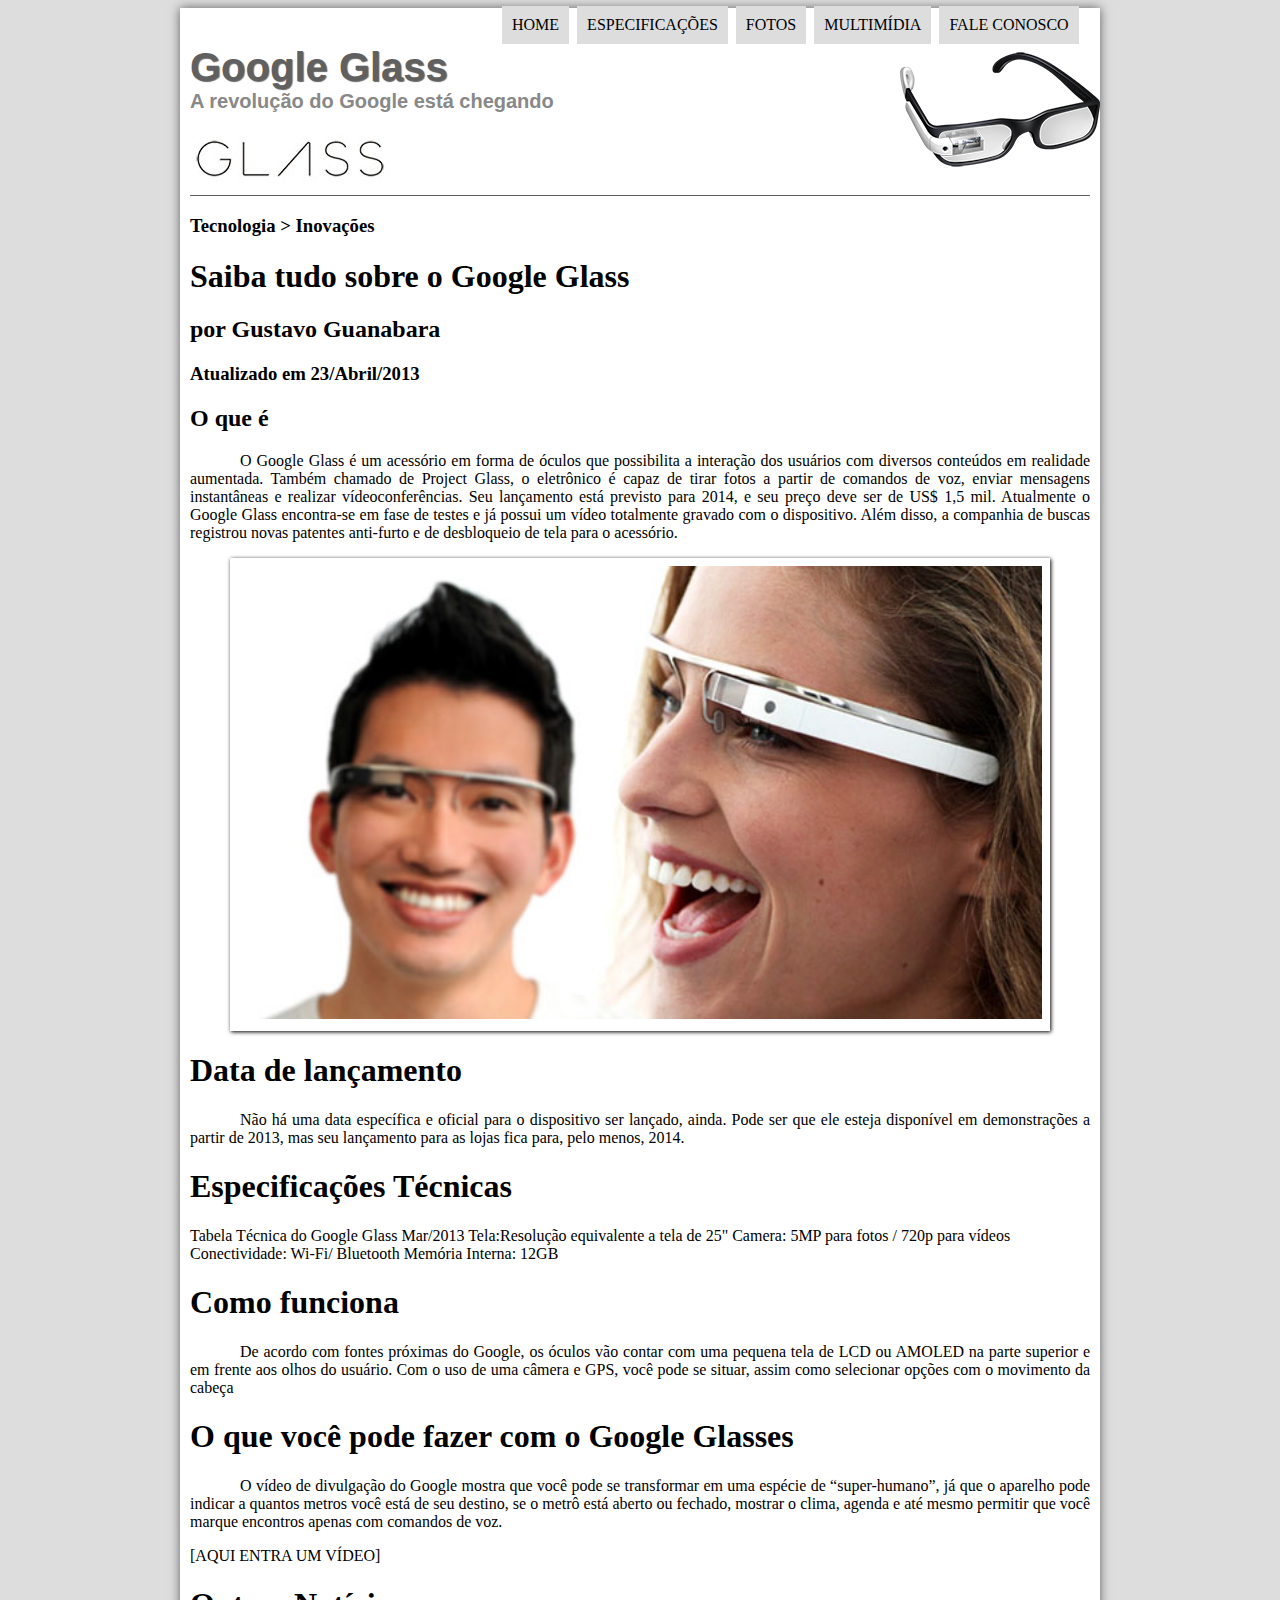
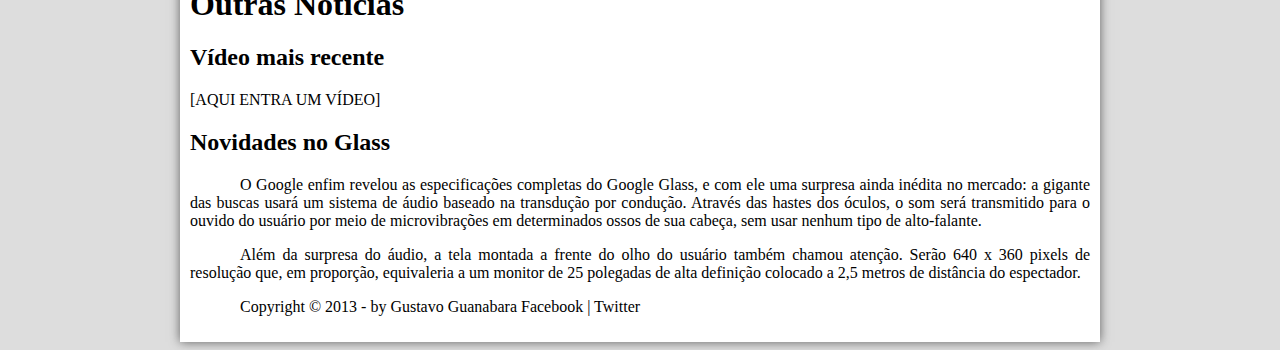
==== proj_glass/index.html @ 861604f9 "importando fonte" ====
<!DOCTYPE html>
<html lang="en">
    <head>
        <meta charset="UTF-8">
        <meta name="viewport" content="width=device-width, initial-scale=1.0">
        <link rel="stylesheet" type="text/css" href="estilo.css">
        <link href="https://fonts.googleapis.com/css2?family=Titillium+Web:ital@1&display=swap" rel="stylesheet">
        <title>Tudo sobre Google Glass</title>
    </head>
    <body>
        <div id="interface">
            <header id="cabecalho">
            <h1>
                Google Glass
            </h1>
            <h2>
                A revolução do Google está chegando
            </h2>
            <img src="img/glass-oculos-preto-peq.png" alt="google glass" id="icone">
            <nav id="menu">
                <h1>
                    Menu Principal
                </h1>
                <ul>
                    <li>
                        <a href="index.html">
                            Home
                        </a>
                    </li>
                    <li>
                        <a href="">
                            Especificações
                        </a>
                    </li>
                    <li>
                        <a href="">
                            Fotos
                        </a>
                    </li>
                    <li>
                        <a href="">
                            Multimídia
                        </a>
                    </li>
                    <li>
                        <a href="">
                            Fale conosco
                        </a>
                    </li>
                </ul>
            </nav>
            </header>
            <h3>
            Tecnologia > Inovações
            </h3>
            <h1>
                Saiba tudo sobre o Google Glass
            </h1>
            <h2>
                por Gustavo Guanabara
            </h2>
            <h3>
                Atualizado em 23/Abril/2013
            </h3>
            <h2>
                O que é
            </h2>
            <p>
                O Google Glass é um acessório em forma de óculos que possibilita a interação dos usuários com diversos conteúdos em realidade aumentada. Também chamado de Project Glass, o eletrônico é capaz de tirar fotos a partir de comandos de voz, enviar mensagens instantâneas e realizar vídeo&shy;conferências. Seu lançamento está previsto para 2014, e seu preço deve ser de US$ 1,5 mil. Atualmente o Google Glass encontra-se em fase de testes e já possui um vídeo totalmente gravado com o dispositivo. Além disso, a companhia de buscas registrou novas patentes anti-furto e de desbloqueio de tela para o acessório.
            </p>
            <figure class="foto-legenda">
                <img src="img/glass-quadro-homem-mulher.jpg" alt="">
                <figcaption>
                    <h3>
                        Google Glass
                    </h3>
                    <p>
                        Uma nova maneira de ver o mundo.
                    </p>
                </figcaption>
            </figure>
            


            <h1>
                Data de lançamento
            </h1>
            <p>
                Não há uma data específica e oficial para o dispositivo ser lançado, ainda. Pode ser que ele esteja disponível em demonstrações a partir de 2013, mas seu lançamento para as lojas fica para, pelo menos, 2014.
            </p>
            <h1>
                Especificações Técnicas
            </h1>

Tabela Técnica do Google Glass Mar/2013

Tela:Resolução equivalente a tela de 25"
Camera: 5MP para fotos / 720p para vídeos
Conectividade: Wi-Fi/ Bluetooth
Memória Interna: 12GB

            <h1>
                Como funciona
            </h1>
            <p>
                De acordo com fontes próximas do Google, os óculos vão contar com uma pequena tela de LCD ou AMOLED na parte superior e em frente aos olhos do usuário. Com o uso de uma câmera e GPS, você pode se situar, assim como selecionar opções com o movimento da cabeça
            </p>
            <h1>
                O que você pode fazer com o Google Glasses
            </h1>
            <p>
                O vídeo de divulgação do Google mostra que você pode se transformar em uma espécie de “super-<wbr/>humano”, já que o aparelho pode indicar a quantos metros você está de seu destino, se o metrô está aberto ou fechado, mostrar o clima, agenda e até mesmo permitir que você marque encontros apenas com comandos de voz.
            </p>

[AQUI ENTRA UM VÍDEO]
            <h1>
                Outras Notícias
            </h1>
            <h2>
                Vídeo mais recente
            </h2>

[AQUI ENTRA UM VÍDEO]

            <h2>
                Novidades no Glass
            </h2>
            <p>
                O Google enfim revelou as especificações completas do Google Glass, e com ele uma surpresa ainda inédita no mercado: a gigante das buscas usará um sistema  de áudio baseado na transdução por condução. Através das hastes dos óculos, o som será transmitido para o ouvido do usuário por meio de microvibrações em determinados ossos de sua cabeça, sem usar nenhum tipo de alto-falante.
            </p>
            <p>
                Além da surpresa do áudio, a tela montada a frente do olho do usuário também chamou atenção. Serão 640 x 360 pixels de resolução que, em proporção,     equivaleria a um monitor de 25 polegadas de alta definição colocado a 2,5 metros de distância do espectador.
            </p>
            <p>
                Copyright &copy; 2013 - by Gustavo Guanabara
                Facebook | Twitter            
            </p>
        </div>
    </body>
</html>
---- proj_glass/estilo.css ----
body {
    background-color: #ddd;
}

#interface {
    width: 900px;
    background-color: #fff;
    margin-top: 0px;
    margin-left: auto;
    margin-right: auto;
    box-shadow: 0px 0px 10px #606060;
    padding: 10px;
    position: relative;
}

#cabecalho {
    border-bottom: 1px solid #606060;
    height: 150px;
    background: url("img/glass-logo-peq.jpg") no-repeat 0px 90px;
}

#cabecalho h1 {
    font-family: Arial, sans-serif;
    font-size: 30pt;
    color: #606060;
    text-shadow: 1px 1px 1px rgba(0, 0, 0, 0.6);
    padding: 0;
    margin-bottom: 0;
}

#cabecalho h2 {
    font-family: Arial, Helvetica, sans-serif;
    color: #888;
    font-size: 15pt;
    padding: 0;
    margin-top: 0;
}

#icone {
    position: absolute;
    left: 720px;
    top: 40px;
}

p {
    text-align: justify;
    text-indent: 50px;
}

.foto-legenda {
    position: relative;
    border: 8px solid #fff;
    box-shadow: 1px 1px 4px #000;
}

.foto-legenda img {
    width: 100%;
    height: 100%;
}

.foto-legenda figcaption {
    opacity: 0;
    position: absolute;
    top: 0px;
    background-color: rgba(0, 0, 0, 0.4);
    color: #fff;
    width: 100%;
    height: 100%;
    padding: 10px;
    box-sizing: border-box;
    transition: 1s;
}

.foto-legenda:hover figcaption {
    opacity: 1;
}

#menu {
    display: block;
}

#menu ul {
    list-style: none;
    text-transform: uppercase;
    position: absolute;
    top: -20px;
    left: 280px;
}

#menu li {
    display: inline-block;
    background-color: #ddd;
    padding: 10px;
    margin: 2px;
    transition: 1s;
}

#menu li:hover {
    background-color: #606060;
}

#menu h1 {
    display: none;
}

#menu a {
    color: #000;
    text-decoration: none;
}

#menu a:hover {
    color: #fff;
}
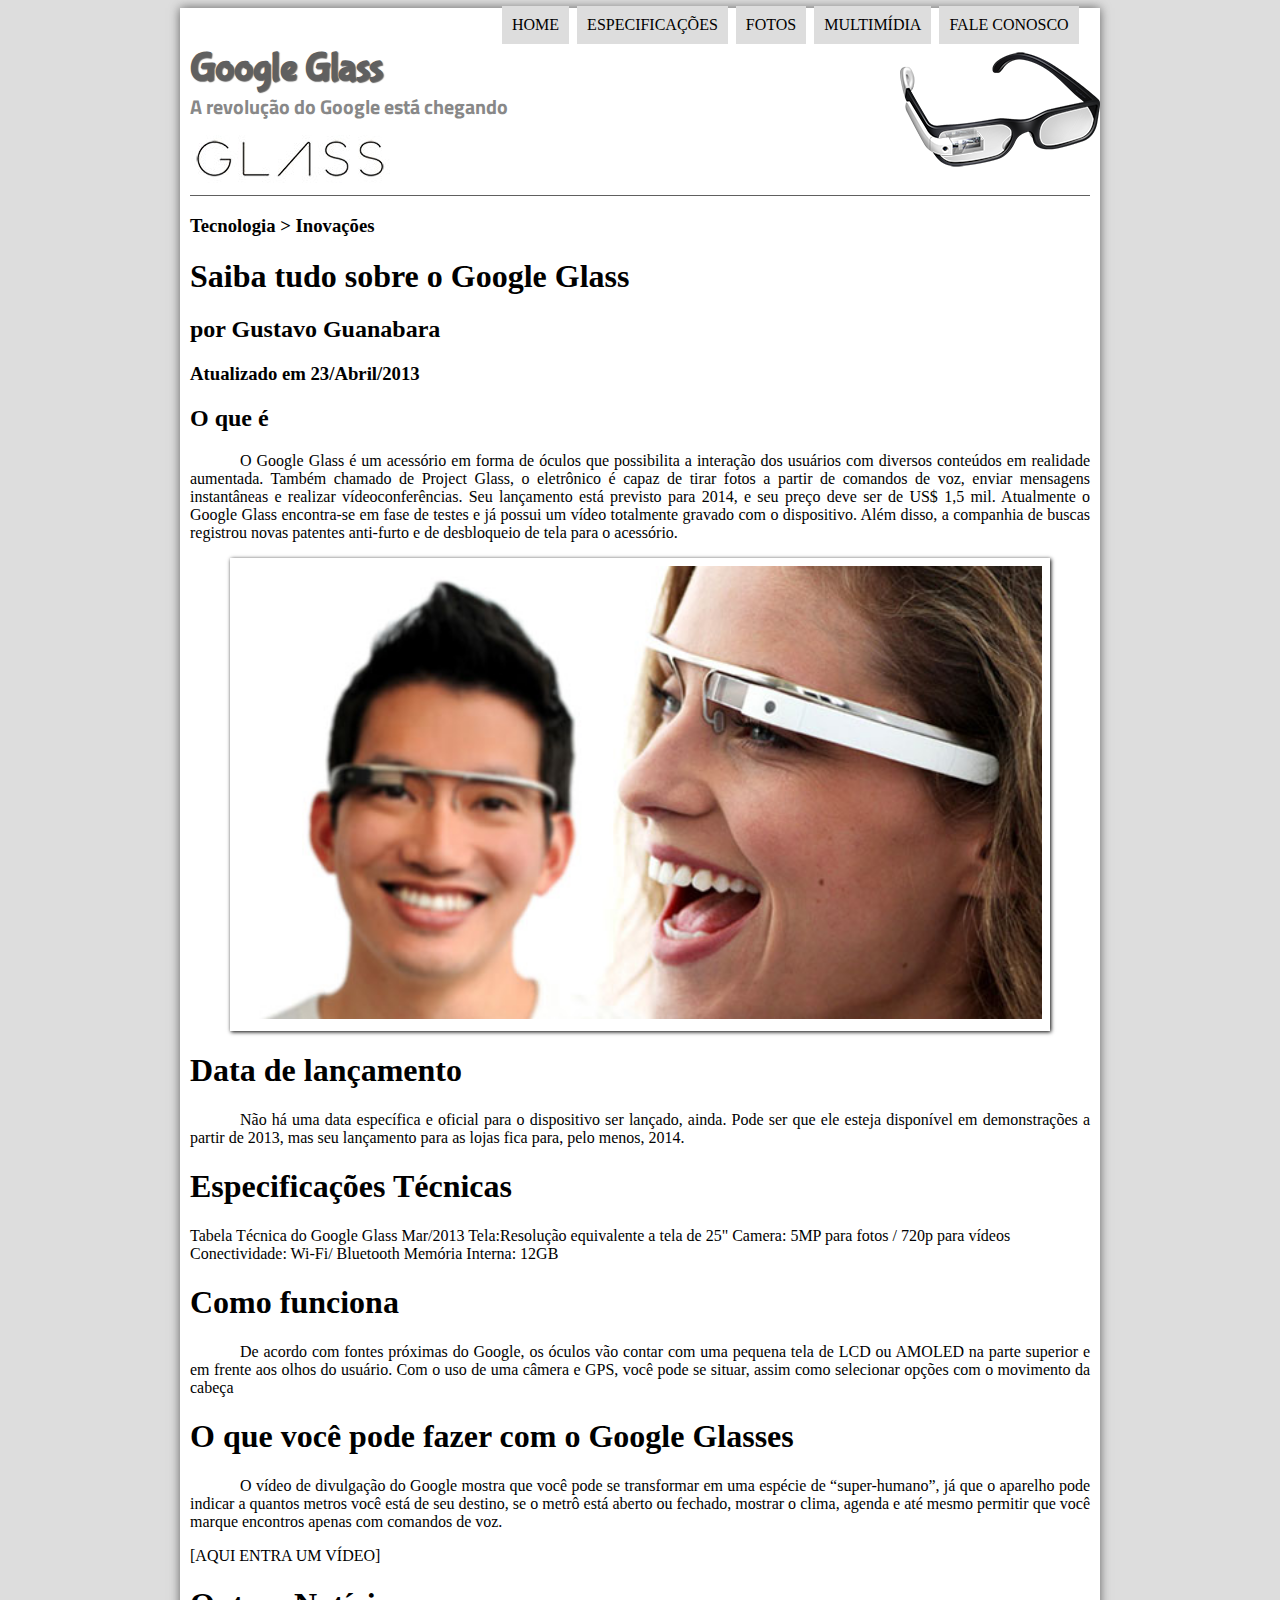
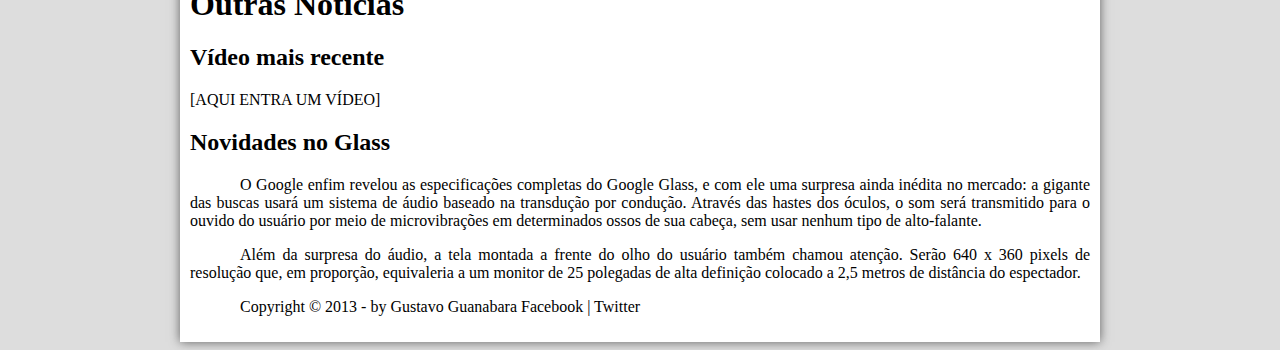
==== commit 02f1e7df: "criando section" ====
--- a/proj_glass/index.html
+++ b/proj_glass/index.html
@@ -50,47 +50,45 @@
                 </ul>
             </nav>
             </header>
-            <h3>
-            Tecnologia > Inovações
-            </h3>
-            <h1>
-                Saiba tudo sobre o Google Glass
-            </h1>
-            <h2>
-                por Gustavo Guanabara
-            </h2>
-            <h3>
-                Atualizado em 23/Abril/2013
-            </h3>
-            <h2>
-                O que é
-            </h2>
-            <p>
-                O Google Glass é um acessório em forma de óculos que possibilita a interação dos usuários com diversos conteúdos em realidade aumentada. Também chamado de Project Glass, o eletrônico é capaz de tirar fotos a partir de comandos de voz, enviar mensagens instantâneas e realizar vídeo&shy;conferências. Seu lançamento está previsto para 2014, e seu preço deve ser de US$ 1,5 mil. Atualmente o Google Glass encontra-se em fase de testes e já possui um vídeo totalmente gravado com o dispositivo. Além disso, a companhia de buscas registrou novas patentes anti-furto e de desbloqueio de tela para o acessório.
-            </p>
-            <figure class="foto-legenda">
-                <img src="img/glass-quadro-homem-mulher.jpg" alt="">
-                <figcaption>
-                    <h3>
-                        Google Glass
-                    </h3>
-                    <p>
-                        Uma nova maneira de ver o mundo.
-                    </p>
-                </figcaption>
-            </figure>
-            
-
-
-            <h1>
-                Data de lançamento
-            </h1>
-            <p>
-                Não há uma data específica e oficial para o dispositivo ser lançado, ainda. Pode ser que ele esteja disponível em demonstrações a partir de 2013, mas seu lançamento para as lojas fica para, pelo menos, 2014.
-            </p>
-            <h1>
-                Especificações Técnicas
-            </h1>
+            <section id="corpo">
+                <h3>
+                    Tecnologia > Inovações
+                </h3>
+                <h1>
+                    Saiba tudo sobre o Google Glass
+                </h1>
+                <h2>
+                    por Gustavo Guanabara
+                </h2>
+                <h3>
+                    Atualizado em 23/Abril/2013
+                </h3>
+                <h2>
+                    O que é
+                </h2>
+                <p>
+                    O Google Glass é um acessório em forma de óculos que possibilita a interação dos usuários com diversos conteúdos em realidade aumentada. Também chamado de Project Glass, o eletrônico é capaz de tirar fotos a partir de comandos de voz, enviar mensagens instantâneas e realizar vídeo&shy;conferências. Seu lançamento está previsto para 2014, e seu preço deve ser de US$ 1,5 mil. Atualmente o Google Glass encontra-se em fase de testes e já possui um vídeo totalmente gravado com o dispositivo. Além disso, a companhia de buscas registrou novas patentes anti-furto e de desbloqueio de tela para o acessório.
+                </p>
+                <figure class="foto-legenda">
+                    <img src="img/glass-quadro-homem-mulher.jpg" alt="">
+                    <figcaption>
+                        <h3>
+                            Google Glass
+                        </h3>
+                        <p>
+                            Uma nova maneira de ver o mundo.
+                        </p>
+                    </figcaption>
+                </figure>
+                <h1>
+                    Data de lançamento
+                </h1>
+                <p>
+                    Não há uma data específica e oficial para o dispositivo ser lançado, ainda. Pode ser que ele esteja disponível em demonstrações a partir de 2013, mas seu lançamento para as lojas fica para, pelo menos, 2014.
+                </p>
+                <h1>
+                    Especificações Técnicas
+                </h1>
 
 Tabela Técnica do Google Glass Mar/2013
 
@@ -99,20 +97,24 @@
 Conectividade: Wi-Fi/ Bluetooth
 Memória Interna: 12GB
 
-            <h1>
-                Como funciona
-            </h1>
-            <p>
-                De acordo com fontes próximas do Google, os óculos vão contar com uma pequena tela de LCD ou AMOLED na parte superior e em frente aos olhos do usuário. Com o uso de uma câmera e GPS, você pode se situar, assim como selecionar opções com o movimento da cabeça
-            </p>
-            <h1>
-                O que você pode fazer com o Google Glasses
-            </h1>
-            <p>
-                O vídeo de divulgação do Google mostra que você pode se transformar em uma espécie de “super-<wbr/>humano”, já que o aparelho pode indicar a quantos metros você está de seu destino, se o metrô está aberto ou fechado, mostrar o clima, agenda e até mesmo permitir que você marque encontros apenas com comandos de voz.
-            </p>
+                <h1>
+                    Como funciona
+                </h1>
+                <p>
+                    De acordo com fontes próximas do Google, os óculos vão contar com uma pequena tela de LCD ou AMOLED na parte superior e em frente aos olhos do usuário. Com o uso de uma câmera e GPS, você pode se situar, assim como selecionar opções com o movimento da cabeça
+                </p>
+                <h1>
+                    O que você pode fazer com o Google Glasses
+                </h1>
+                <p>
+                    O vídeo de divulgação do Google mostra que você pode se transformar em uma espécie de “super-<wbr/>humano”, já que o aparelho pode indicar a quantos metros você está de seu destino, se o metrô está aberto ou fechado, mostrar o clima, agenda e até mesmo permitir que você marque encontros apenas com  comandos de voz.
+                </p>
 
 [AQUI ENTRA UM VÍDEO]
+            </section>
+
+
+
             <h1>
                 Outras Notícias
             </h1>
--- a/proj_glass/estilo.css
+++ b/proj_glass/estilo.css
@@ -1,3 +1,5 @@
+@import url('https://fonts.googleapis.com/css2?family=Bubblegum+Sans&display=swap');
+
 body {
     background-color: #ddd;
 }
@@ -20,7 +22,7 @@
 }
 
 #cabecalho h1 {
-    font-family: Arial, sans-serif;
+    font-family: 'Bubblegum Sans', cursive;
     font-size: 30pt;
     color: #606060;
     text-shadow: 1px 1px 1px rgba(0, 0, 0, 0.6);
@@ -29,7 +31,7 @@
 }
 
 #cabecalho h2 {
-    font-family: Arial, Helvetica, sans-serif;
+    font-family: 'Titillium Web', sans-serif;
     color: #888;
     font-size: 15pt;
     padding: 0;
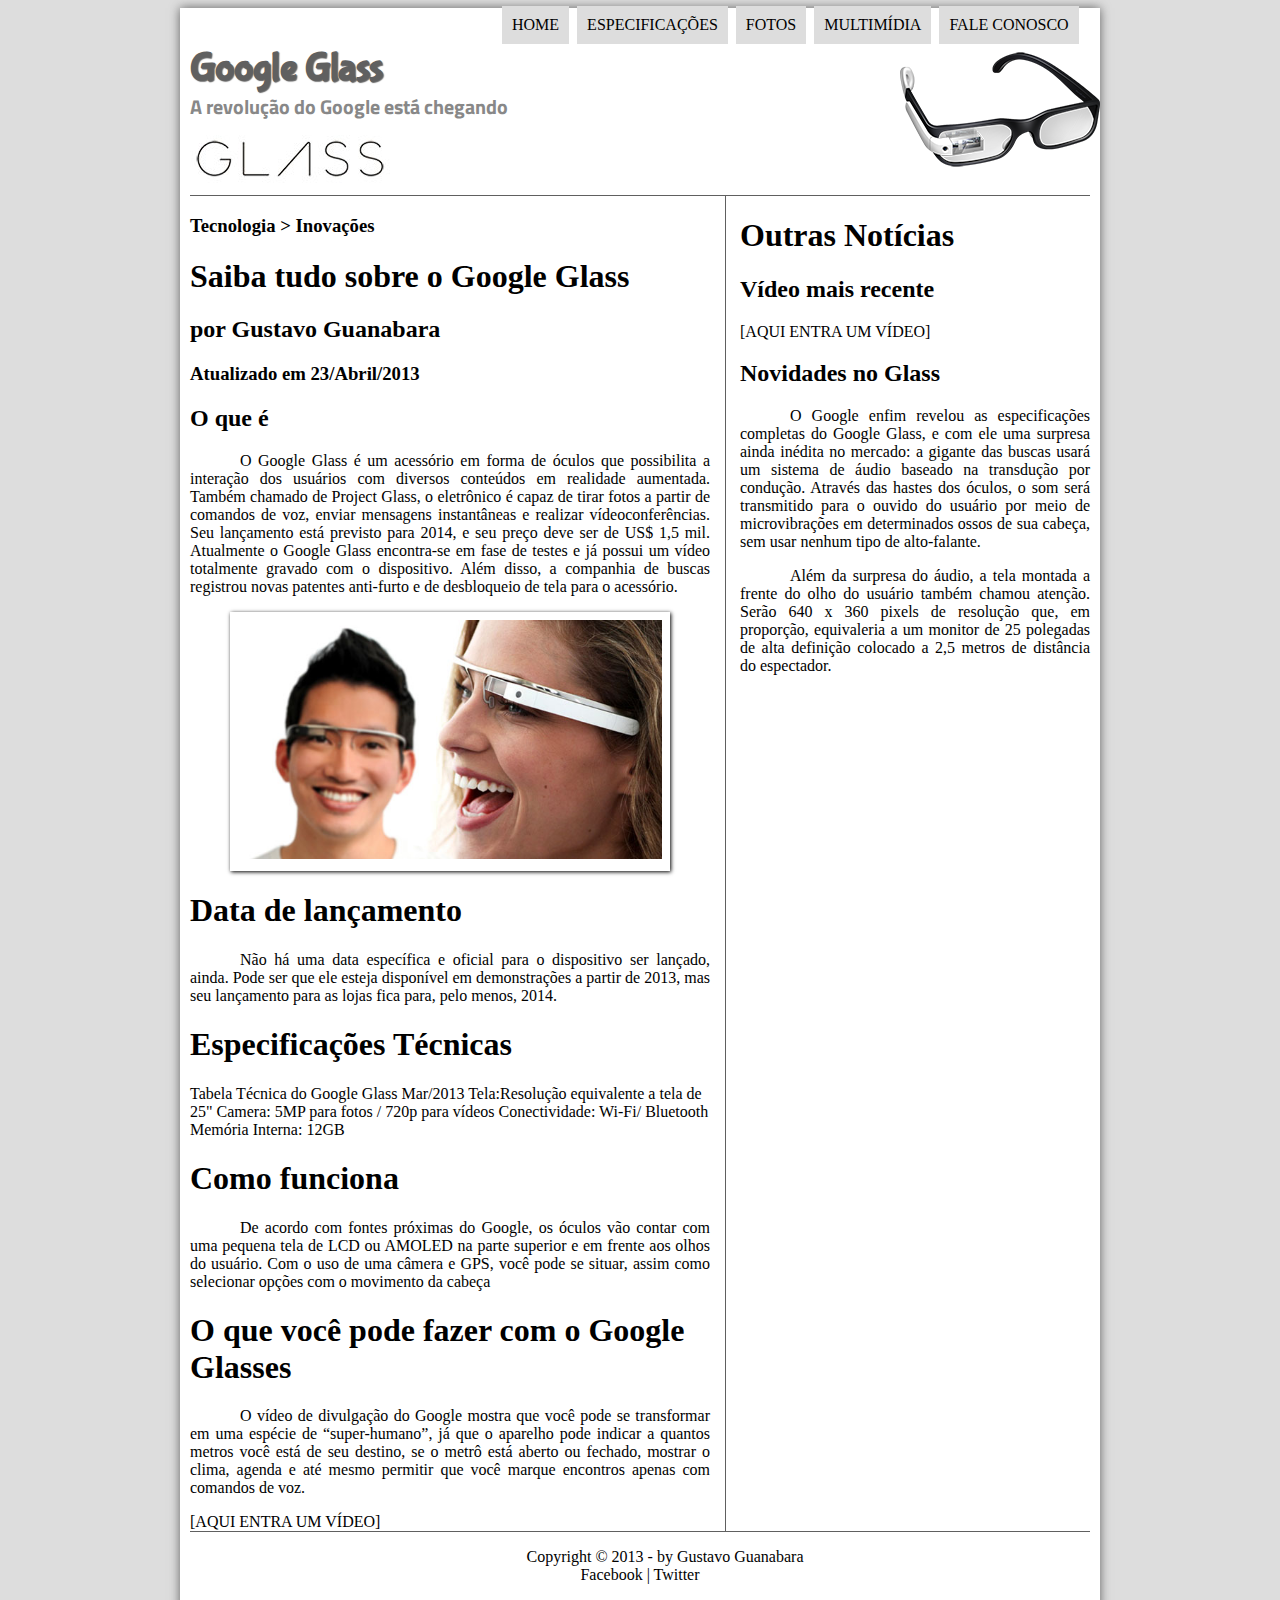
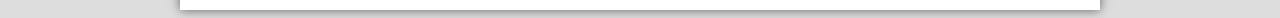
==== commit 1fdf4c3c: "posição e espaçamento rodapé, lateral e corpo" ====
--- a/proj_glass/index.html
+++ b/proj_glass/index.html
@@ -112,31 +112,30 @@
 
 [AQUI ENTRA UM VÍDEO]
             </section>
-
-
-
-            <h1>
-                Outras Notícias
-            </h1>
-            <h2>
-                Vídeo mais recente
-            </h2>
-
-[AQUI ENTRA UM VÍDEO]
-
-            <h2>
-                Novidades no Glass
-            </h2>
-            <p>
-                O Google enfim revelou as especificações completas do Google Glass, e com ele uma surpresa ainda inédita no mercado: a gigante das buscas usará um sistema  de áudio baseado na transdução por condução. Através das hastes dos óculos, o som será transmitido para o ouvido do usuário por meio de microvibrações em determinados ossos de sua cabeça, sem usar nenhum tipo de alto-falante.
-            </p>
-            <p>
-                Além da surpresa do áudio, a tela montada a frente do olho do usuário também chamou atenção. Serão 640 x 360 pixels de resolução que, em proporção,     equivaleria a um monitor de 25 polegadas de alta definição colocado a 2,5 metros de distância do espectador.
-            </p>
-            <p>
-                Copyright &copy; 2013 - by Gustavo Guanabara
-                Facebook | Twitter            
-            </p>
+            <aside id="lateral">
+                <h1>
+                    Outras Notícias
+                </h1>
+                <h2>
+                    Vídeo mais recente
+                </h2>
+                [AQUI ENTRA UM VÍDEO]
+                <h2>
+                    Novidades no Glass
+                </h2>
+                <p>
+                    O Google enfim revelou as especificações completas do Google Glass, e com ele uma surpresa ainda inédita no mercado: a gigante das buscas usará um  sistema  de áudio baseado na transdução por condução. Através das hastes dos óculos, o som será transmitido para o ouvido do usuário por meio de     microvibrações em determinados ossos de sua cabeça, sem usar nenhum tipo de alto-falante.
+                </p>
+                <p>
+                    Além da surpresa do áudio, a tela montada a frente do olho do usuário também chamou atenção. Serão 640 x 360 pixels de resolução que, em proporção, equivaleria a um monitor de 25 polegadas de alta definição colocado a 2,5 metros de distância do espectador.
+                </p>
+            </aside>
+            <footer id="rodape">
+                <p>
+                    Copyright &copy; 2013 - by Gustavo Guanabara<br/>
+                    Facebook | Twitter            
+                </p>    
+            </footer>
         </div>
     </body>
 </html>
--- a/proj_glass/estilo.css
+++ b/proj_glass/estilo.css
@@ -113,3 +113,26 @@
 #menu a:hover {
     color: #fff;
 }
+
+#corpo {
+    display: block;
+    width: 520px;
+    float: left;
+    border-right: 1px solid #606060;
+    padding-right: 15px;
+}
+
+#lateral {
+    display: block;
+    width: 350px;
+    float: right;
+}
+
+#rodape {
+    clear: both;
+    border-top: 1px solid #606060;
+}
+
+#rodape p {
+    text-align: center;
+}
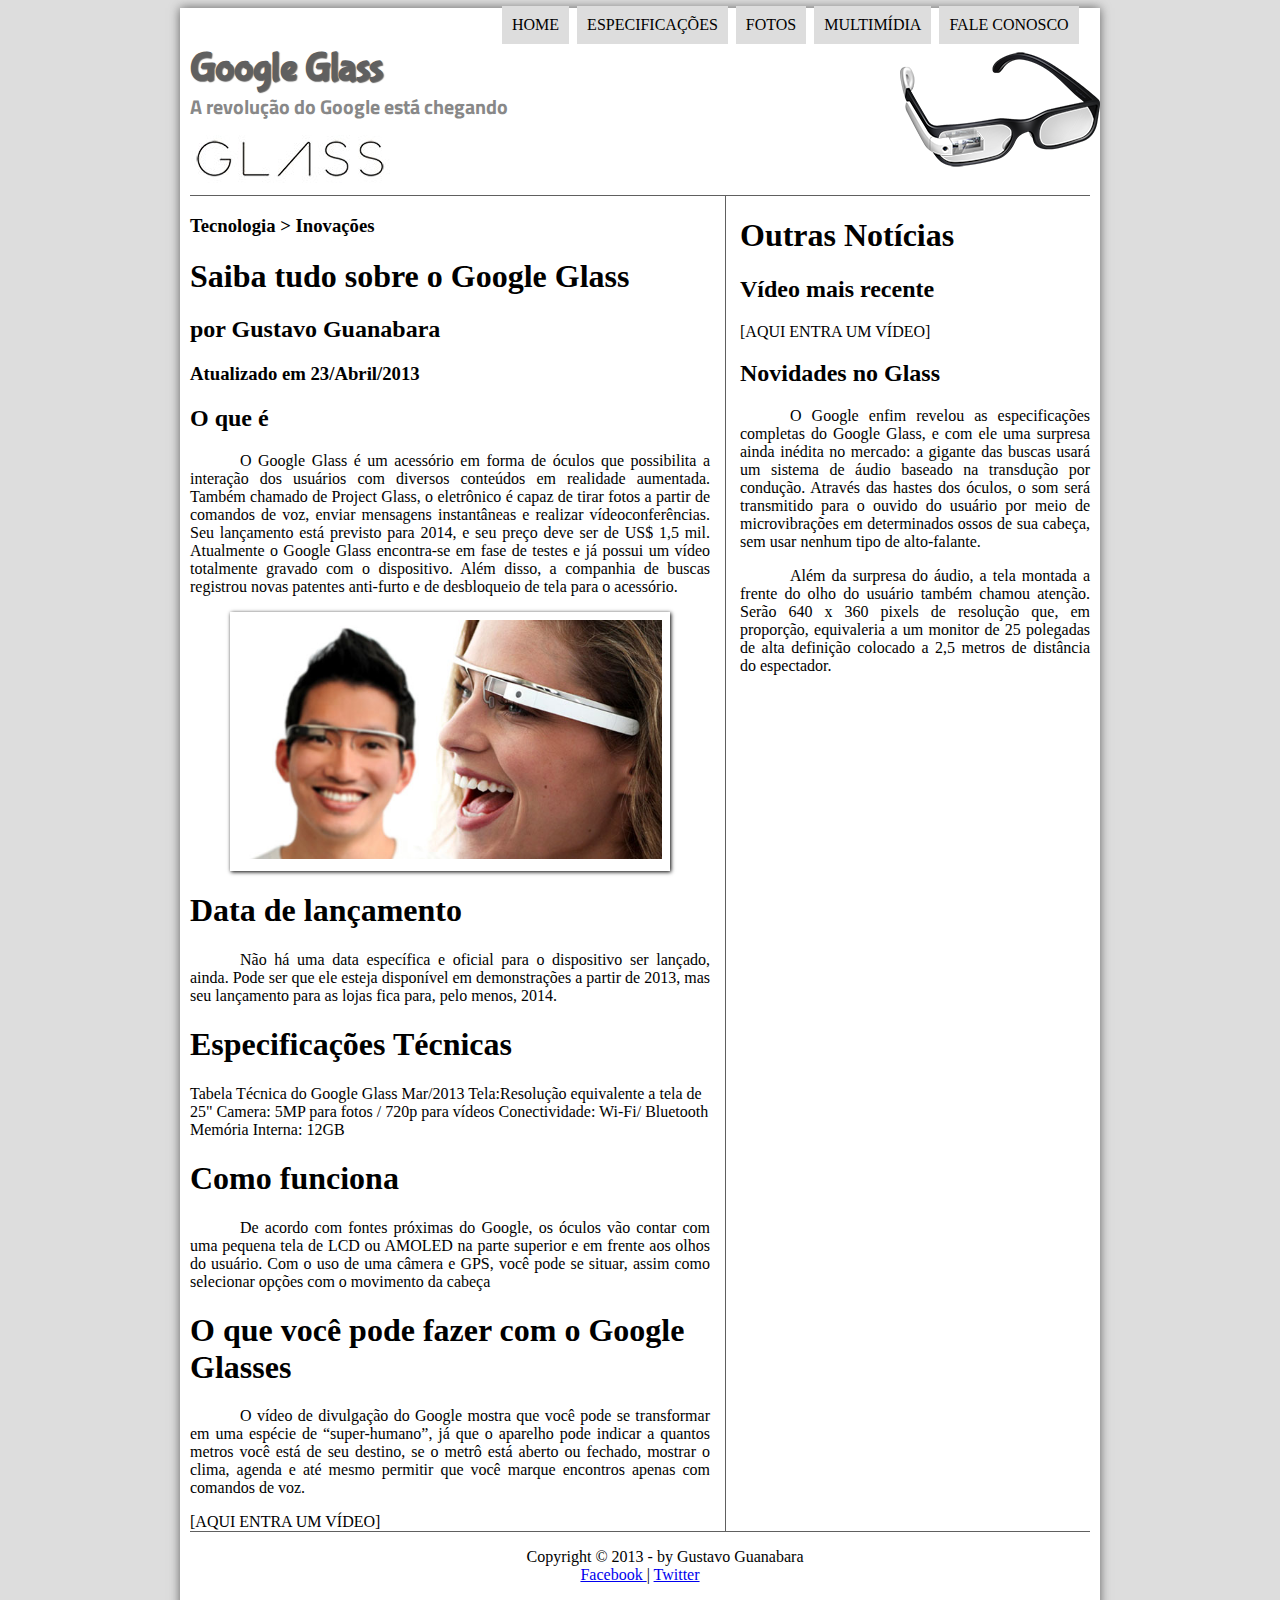
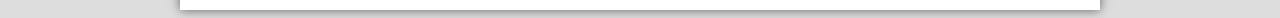
==== commit d1c51322: "links redes sociais" ====
--- a/proj_glass/index.html
+++ b/proj_glass/index.html
@@ -133,7 +133,13 @@
             <footer id="rodape">
                 <p>
                     Copyright &copy; 2013 - by Gustavo Guanabara<br/>
-                    Facebook | Twitter            
+                    <a href="https://www.facebook.com/" target="_blank">
+                        Facebook
+                    </a>
+                    |
+                    <a href="https://twitter.com/" target="_blank">
+                        Twitter
+                    </a>
                 </p>    
             </footer>
         </div>
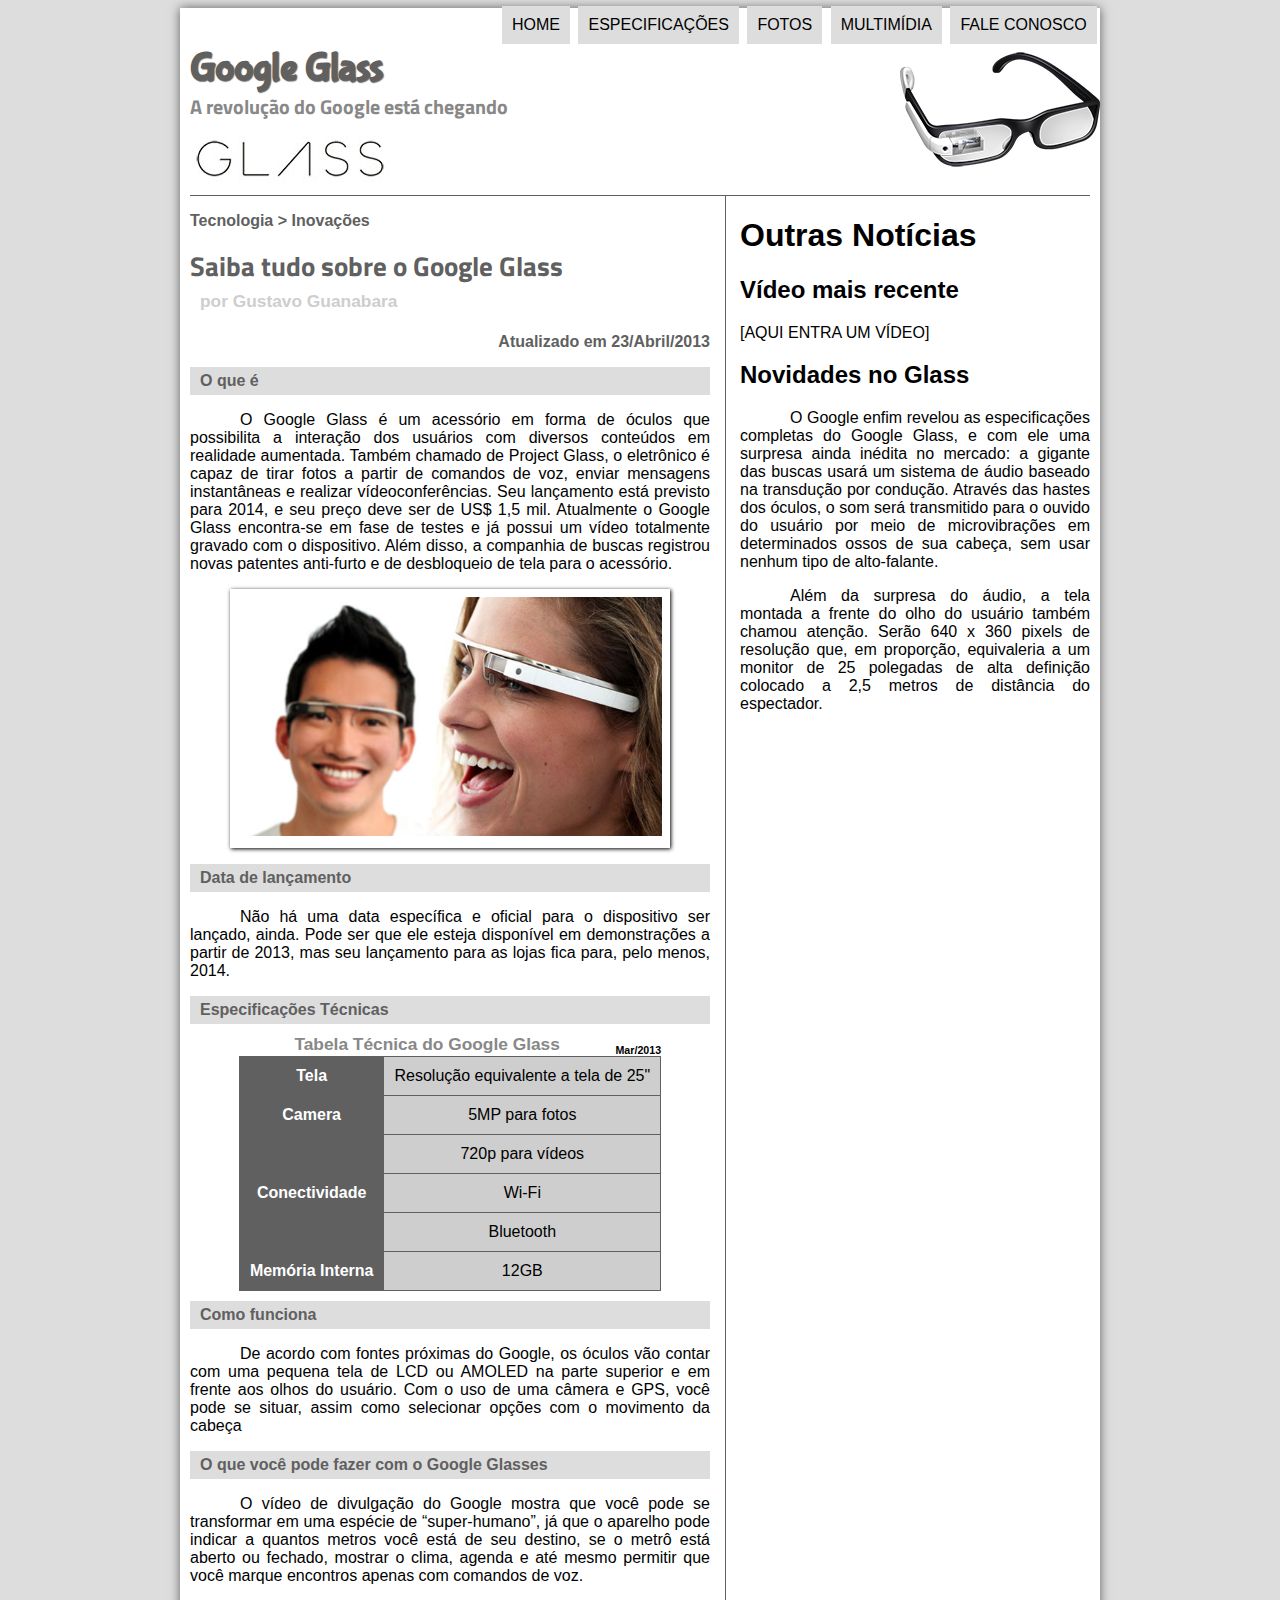
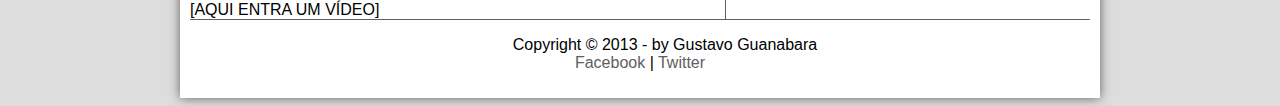
==== commit 09db9930: "formatação corpo" ====
--- a/proj_glass/index.html
+++ b/proj_glass/index.html
@@ -51,18 +51,20 @@
             </nav>
             </header>
             <section id="corpo">
-                <h3>
-                    Tecnologia > Inovações
-                </h3>
-                <h1>
-                    Saiba tudo sobre o Google Glass
-                </h1>
-                <h2>
-                    por Gustavo Guanabara
-                </h2>
-                <h3>
-                    Atualizado em 23/Abril/2013
-                </h3>
+                <header id="cabecalho-artigo">
+                    <h3>
+                        Tecnologia > Inovações
+                    </h3>
+                    <h1>
+                        Saiba tudo sobre o Google Glass
+                    </h1>
+                    <h2>
+                        por Gustavo Guanabara
+                    </h2>
+                    <h3 class="direita">
+                        Atualizado em 23/Abril/2013
+                    </h3>
+                </header>
                 <h2>
                     O que é
                 </h2>
@@ -80,32 +82,71 @@
                         </p>
                     </figcaption>
                 </figure>
-                <h1>
+                <h2>
                     Data de lançamento
-                </h1>
+                </h2>
                 <p>
                     Não há uma data específica e oficial para o dispositivo ser lançado, ainda. Pode ser que ele esteja disponível em demonstrações a partir de 2013, mas seu lançamento para as lojas fica para, pelo menos, 2014.
                 </p>
-                <h1>
+                <h2>
                     Especificações Técnicas
-                </h1>
-
-Tabela Técnica do Google Glass Mar/2013
-
-Tela:Resolução equivalente a tela de 25"
-Camera: 5MP para fotos / 720p para vídeos
-Conectividade: Wi-Fi/ Bluetooth
-Memória Interna: 12GB
-
-                <h1>
+                </h2>
+                <table id="tabela-tec">
+                    <caption>
+                        Tabela Técnica do Google Glass <span>Mar/2013</span>
+                    </caption>
+                    <tr>
+                        <td class="col-esq">
+                            Tela
+                        </td>
+                        <td class="col-dir">
+                            Resolução equivalente a tela de 25"
+                        </td>
+                    </tr>
+                    <tr>
+                        <td rowspan="2" class="col-esq">
+                            Camera
+                        </td>
+                        <td class="col-dir">
+                            5MP para fotos
+                        </td>
+                    </tr>
+                    <tr>
+                        <td class="col-dir">
+                            720p para vídeos
+                        </td>
+                    </tr>
+                    <tr>
+                        <td rowspan="2" class="col-esq">
+                            Conectividade
+                        </td>
+                        <td class="col-dir">
+                            Wi-Fi
+                        </td>
+                    </tr>
+                    <tr>
+                        <td class="col-dir">
+                            Bluetooth
+                        </td>
+                    </tr>
+                    <tr>
+                        <td class="col-esq">
+                            Memória Interna
+                        </td>
+                        <td class="col-dir">
+                            12GB
+                        </td>
+                    </tr>
+                </table>
+                <h2>
                     Como funciona
-                </h1>
+                </h2>
                 <p>
                     De acordo com fontes próximas do Google, os óculos vão contar com uma pequena tela de LCD ou AMOLED na parte superior e em frente aos olhos do usuário. Com o uso de uma câmera e GPS, você pode se situar, assim como selecionar opções com o movimento da cabeça
                 </p>
-                <h1>
+                <h2>
                     O que você pode fazer com o Google Glasses
-                </h1>
+                </h2>
                 <p>
                     O vídeo de divulgação do Google mostra que você pode se transformar em uma espécie de “super-<wbr/>humano”, já que o aparelho pode indicar a quantos metros você está de seu destino, se o metrô está aberto ou fechado, mostrar o clima, agenda e até mesmo permitir que você marque encontros apenas com  comandos de voz.
                 </p>
--- a/proj_glass/estilo.css
+++ b/proj_glass/estilo.css
@@ -2,6 +2,7 @@
 
 body {
     background-color: #ddd;
+    font-family: Arial, Helvetica, sans-serif;
 }
 
 #interface {
@@ -38,6 +39,30 @@
     margin-top: 0;
 }
 
+header#cabecalho-artigo h1 {
+    font-family: 'Titillium Web', sans-serif;
+    font-size: 20pt;
+    color: #606060;
+    margin-bottom: 0;
+    margin-top: 0;
+}
+
+header#cabecalho-artigo h2 {
+    font-size: 13pt;
+    color: #cecece;
+    background-color: #fff;
+    margin: 0;
+}
+
+header#cabecalho-artigo h3 {
+    font-size: 12pt;
+    color: #606060;
+}
+
+.direita {
+    text-align: right;
+}
+
 #icone {
     position: absolute;
     left: 720px;
@@ -47,6 +72,15 @@
 p {
     text-align: justify;
     text-indent: 50px;
+}
+
+a {
+    color: #606060;
+    text-decoration: none;
+}
+
+a:hover {
+    text-decoration: underline;
 }
 
 .foto-legenda {
@@ -122,6 +156,55 @@
     padding-right: 15px;
 }
 
+#corpo h2 {
+    font-size: 12pt;
+    color: #606060;
+    background-color: #ddd;
+    padding-top: 5px;
+    padding-bottom: 5px;
+    padding-left: 10px;
+    margin-top: 10px;
+    margin-bottom: 10px;
+}
+
+#tabela-tec caption {
+    color: #888;
+    font-size: 13pt;
+    font-weight: bolder;
+}
+
+#tabela-tec span {
+    display: block;
+    float: right;
+    color: #000;
+    font-size: 8pt;
+    margin-top: 10px;
+}
+
+#tabela-tec {
+    border: 1px solid #606060;
+    border-collapse: collapse;
+    margin-left: auto;
+    margin-right: auto;
+}
+
+#tabela-tec td {
+    border: 1px solid #606060;
+    padding: 10px;
+    text-align: center;
+}
+
+.col-esq {
+    color: #fff;
+    background-color: #606060;
+    vertical-align: top;
+    font-weight: bold;
+}
+
+.col-dir {
+    background-color: #cecece;
+}
+
 #lateral {
     display: block;
     width: 350px;
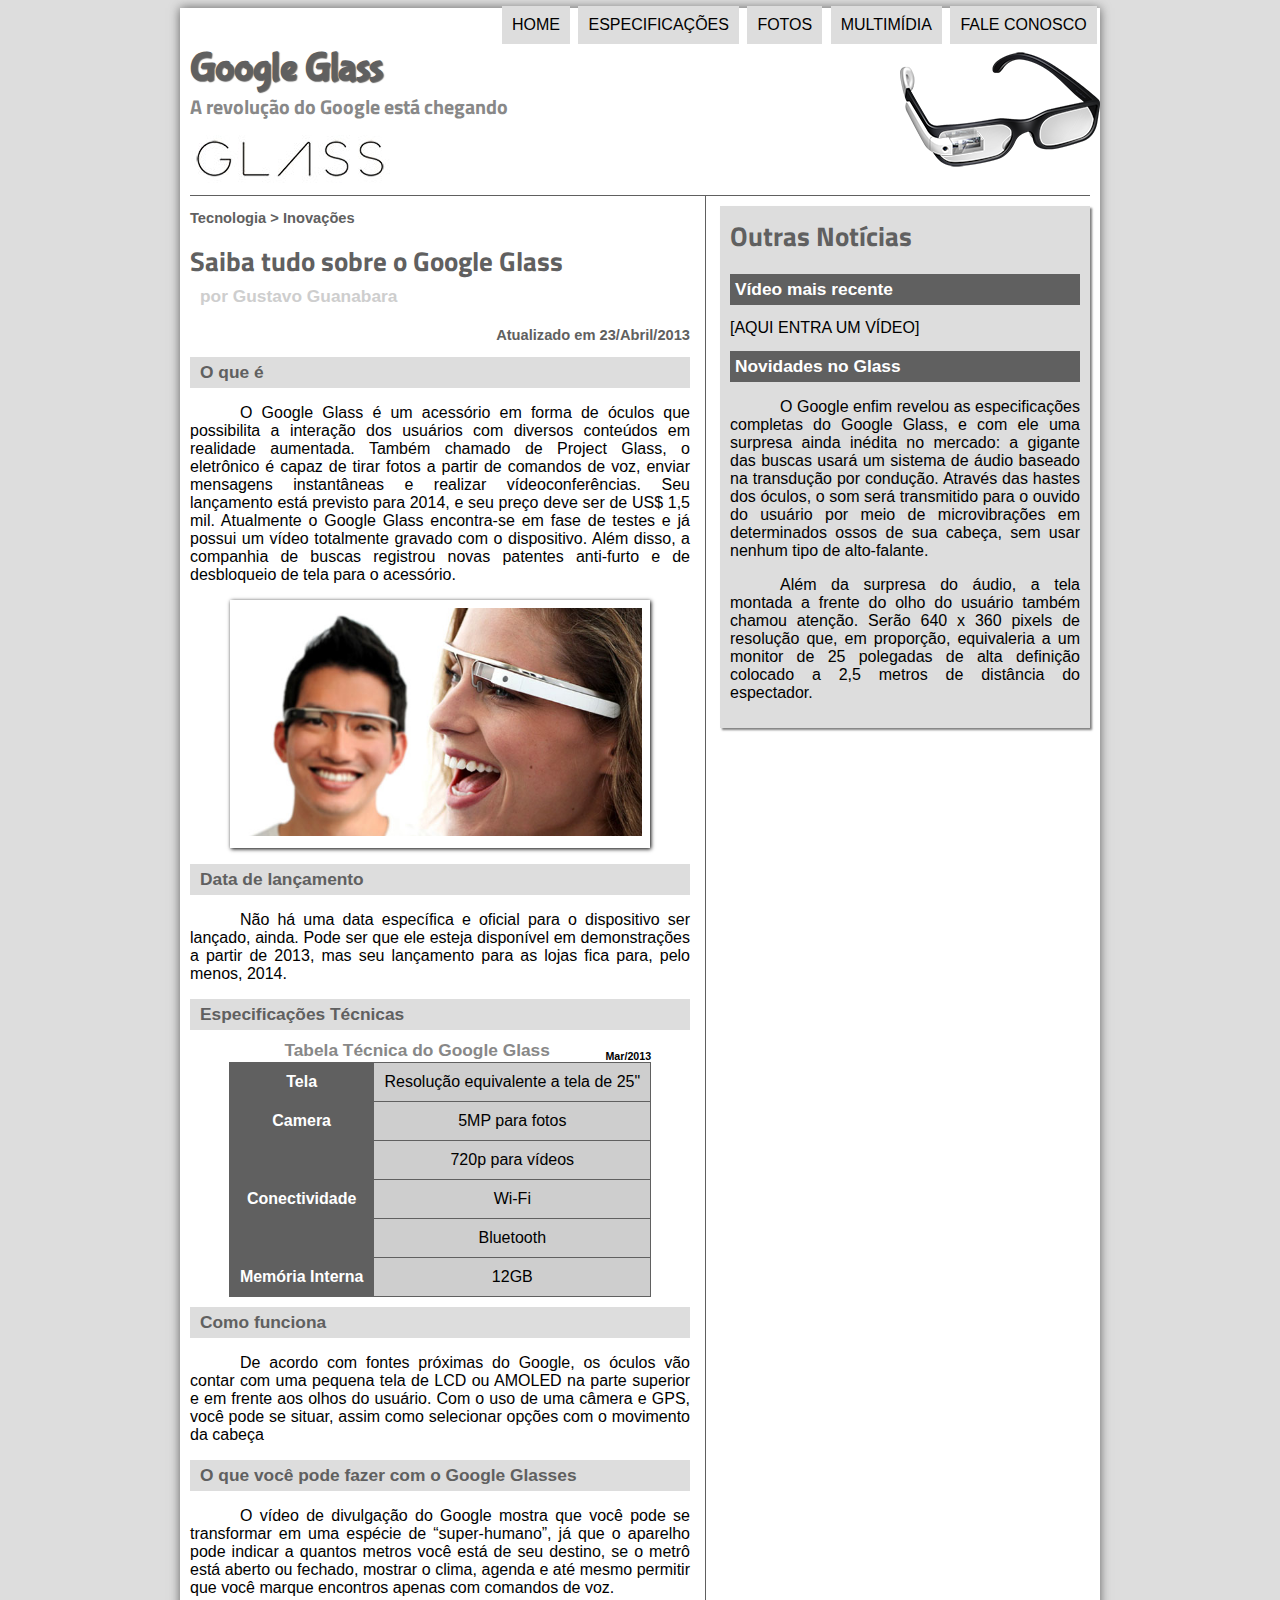
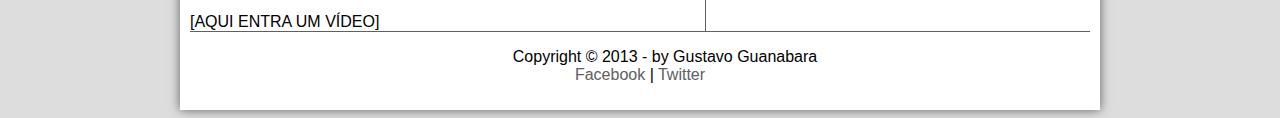
==== commit c82830ab: "link para especificações e add estilo" ====
--- a/proj_glass/index.html
+++ b/proj_glass/index.html
@@ -1,5 +1,5 @@
 <!DOCTYPE html>
-<html lang="en">
+<html lang="pt-br">
     <head>
         <meta charset="UTF-8">
         <meta name="viewport" content="width=device-width, initial-scale=1.0">
@@ -28,7 +28,7 @@
                         </a>
                     </li>
                     <li>
-                        <a href="">
+                        <a href="specs.html">
                             Especificações
                         </a>
                     </li>
--- a/proj_glass/estilo.css
+++ b/proj_glass/estilo.css
@@ -55,7 +55,7 @@
 }
 
 header#cabecalho-artigo h3 {
-    font-size: 12pt;
+    font-size: 11pt;
     color: #606060;
 }
 
@@ -148,16 +148,16 @@
     color: #fff;
 }
 
-#corpo {
-    display: block;
-    width: 520px;
+section#corpo {
+    display: block;
+    width: 500px;
     float: left;
     border-right: 1px solid #606060;
     padding-right: 15px;
 }
 
 #corpo h2 {
-    font-size: 12pt;
+    font-size: 13pt;
     color: #606060;
     background-color: #ddd;
     padding-top: 5px;
@@ -205,10 +205,28 @@
     background-color: #cecece;
 }
 
-#lateral {
+aside#lateral {
     display: block;
     width: 350px;
     float: right;
+    background-color: #ddd;
+    padding: 10px;
+    margin-top: 10px;
+    box-shadow: 2px 2px 2px rgba(0, 0, 0, 0.5);
+}
+
+aside#lateral h1 {
+    font-family: 'Titillium Web', sans-serif;
+    font-size: 20pt;
+    color: #606060;
+    margin-top: 0;
+}
+
+aside#lateral h2 {
+    background-color: #606060;
+    font-size: 13pt;
+    color: #fff;
+    padding: 5px;
 }
 
 #rodape {
@@ -219,3 +237,51 @@
 #rodape p {
     text-align: center;
 }
+
+section#corpo-specs {
+    display: block;
+    width: 900px;
+    padding-right: 15px;   
+}
+
+header#cabecalho-specs h3 {
+    font-size: 13pt;
+    color: #cecece;
+    background-color: #fff;
+    margin: 0;
+}
+
+header#cabecalho-specs h1 {
+    font-family: 'Bubblegum Sans', cursive;
+    color: #606060;
+    font-size: 20pt;
+    margin-bottom: 0;
+}
+
+header#cabecalho-specs h2 {
+    font-size: 10pt;
+    text-align: right;
+    color: #606060;
+}
+
+figure#areas {
+    width: 400px;
+    float: left;
+}
+
+figure#areas img {
+    width: 100%;
+}
+
+figure#mao {
+    width: 350px;
+    float: right;
+    padding-top: 25px;
+    margin-left: 5px;
+}
+
+figure#mao figcaption {
+    font-weight: 900;
+    color: #606060;
+    font-size: 14pt;
+}
